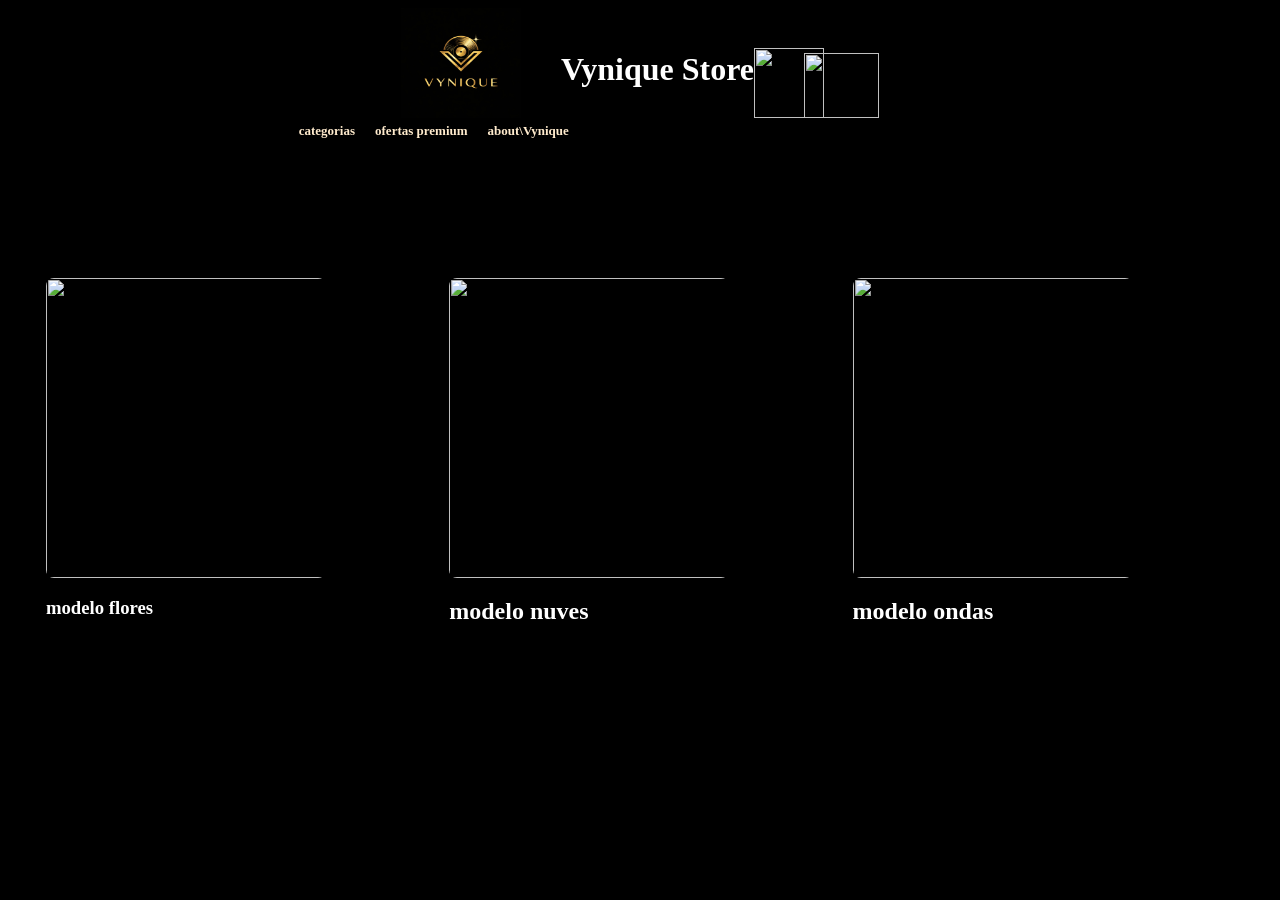
==== index.html @ f6dbe0f1 "site base" ====
<!DOCTYPE html>
<html lang="pt-BR">
<head>
    <meta charset="UTF-8">
    <meta name="viewport" content="width=device-width, initial-scale=1.0">
    <title>Vynique WebStore</title>
    <link rel="stylesheet" href="styles.css">
    <link rel="icon" type="image/png" href="C:\Users\user\Documents\Vknishop\img\favicon.png">
</head>
<body>
    <div class="container-superior">
        
        <img src="img\Vynique-logo.jpeg" alt="" id="Vynique-logo" width="120" height="110">

        <h1 id="titulo1"> Vynique Store</h1>
    
        <img src="C:\Users\user\Documents\Vknishop\img\simbolo-carrinho.png" alt="" id="simbolo-carrinho" width="70" height="70">

        <img src="C:\Users\user\Documents\Vknishop\img\simbolo-user.png" alt="" id="simbolo-user" width="75" height="65">
    </div>

    <div class="links-superiores">
        <h3 id="categorias">categorias</h3>
        <h3 id="ofertas">ofertas premium</h3>
        <h3 id="about">about\Vynique</h3>
    </div>
    
    <div class="container-inferior">

        <div class="bloco">
            <img src="C:\Users\user\Documents\Vknishop\img\vinil-flores.jpeg" id="vinil-flores" alt="">
            <h3 class="escritos">modelo flores</h3>
        </div>

        <div class="bloco">
            <img src="C:\Users\user\Documents\Vknishop\img\vinil-nuvens-sobre-a-lua.jpeg" id="vinil-nuvens-sobre-a-lua" alt="">
            <h2 class="escritos">modelo nuves</h2>
        </div>

        <div class="bloco">
            <img src="C:\Users\user\Documents\Vknishop\img\vinil-ondas-escuras.jpeg" id="vinil-ondas-escuras" alt="">
            <h2 class="escritos">modelo ondas</h2>
        </div>
        
    </div>
</body>
</html>
<!--C:\Users\user\Documents\Vknishop\img-->
---- styles.css ----
body {
    background-color: black;
    background-image: url("C:\\Users\\user\\Documents\\Vknishop\\img\\background-site.png");

    background-size: cover;
    background-repeat: no-repeat;
    background-position: center;
    background-attachment: fixed;
}

#categorias, #ofertas, #about {
    margin-top: 20px;
    font-size: small;
    color: blanchedalmond;
    transition: 0.3s ease;
}
#categorias:hover, #ofertas:hover, #about:hover {
    color: gold;
    font-size: large;
}

#vynique-logo, #simbolo-carrinho, #simbolo-user {
    image-rendering: crisp-edges;
}
.container-superior{
    background-color: black;
    display: flex;
    justify-content: center;
    align-items: center;
    height: 110px;
    width: 100%;

    box-shadow: 0 0 50px black;
}
.container-inferior {
    display: flex;
    flex-direction: row;      
    justify-content: center;  
    align-items: center;     
    gap: 10px;                
    
    width: 100%;
    max-width: 1200px;     
    margin-top: 10%;
    margin-left: 3%;
    
}
.container-inferior img {
    width: 100%;              
    max-width: 280px;         
    height: auto;            
    border-radius: 8px;
    transition: .4s ease-in-out;
}
.container-inferior img:hover {
    transform: scale(1.2);
}

.links-superiores {
    display: flex;
    gap: 20px;
    margin-top: -15px; 
    margin-left: 23%;

    font-size: 18px;
    font-family: 'Playfair Display', serif;
}

.bloco {
    display: flex;

    color: white;
    height: 250px;
    width: 40%;
    flex-direction: column;
}

#vinil-flores, #vinil-nuvens-sobre-a-lua, #vinil-ondas-escuras {
    width: 300px;
    height: 300px;
}

.colecao-natural {
    visibility: collapse;
}

#simbolo-carrinho {
    margin-top: -10px;
    align-self: flex-end;
    
    transition: 0.3;
}
#simbolo-user {
    margin-top: -10px;
    margin-left: -20px;
    align-self: flex-end;

    transition: 0.3;
}
#simbolo-user:hover, #simbolo-carrinho:hover {
    transform: translateY(-3px);
}

#titulo1 {
    color: white;
    margin-top: 35px;
    margin-left: 40px;
}

#titulo2 {
    font-style: inherit;
    color: black;
    margin-top: 10%;
    margin-left: 23%;
}
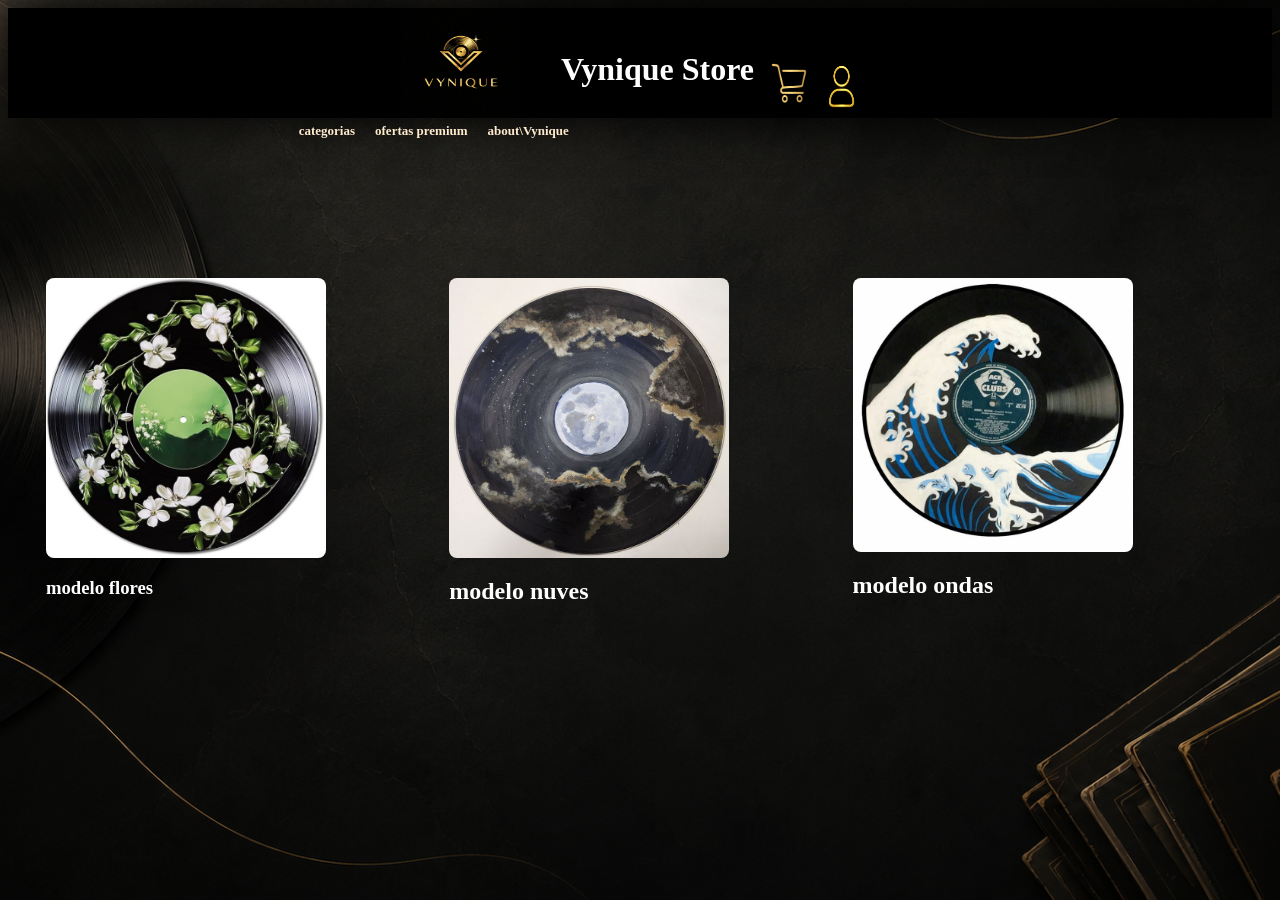
==== commit a595724f: "carregar imgs no git" ====
--- a/index.html
+++ b/index.html
@@ -5,18 +5,18 @@
     <meta name="viewport" content="width=device-width, initial-scale=1.0">
     <title>Vynique WebStore</title>
     <link rel="stylesheet" href="styles.css">
-    <link rel="icon" type="image/png" href="C:\Users\user\Documents\Vknishop\img\favicon.png">
+    <link rel="icon" type="image/png" href="/img/favicon.png">
 </head>
 <body>
     <div class="container-superior">
         
-        <img src="img\Vynique-logo.jpeg" alt="" id="Vynique-logo" width="120" height="110">
+        <img src="/img/Vynique-logo.jpeg" alt="" id="Vynique-logo" width="120" height="110">
 
         <h1 id="titulo1"> Vynique Store</h1>
     
-        <img src="C:\Users\user\Documents\Vknishop\img\simbolo-carrinho.png" alt="" id="simbolo-carrinho" width="70" height="70">
+        <img src="/img/simbolo-carrinho.png" alt="" id="simbolo-carrinho" width="70" height="70">
 
-        <img src="C:\Users\user\Documents\Vknishop\img\simbolo-user.png" alt="" id="simbolo-user" width="75" height="65">
+        <img src="img/simbolo-user.png" alt="" id="simbolo-user" width="75" height="65">
     </div>
 
     <div class="links-superiores">
@@ -28,17 +28,17 @@
     <div class="container-inferior">
 
         <div class="bloco">
-            <img src="C:\Users\user\Documents\Vknishop\img\vinil-flores.jpeg" id="vinil-flores" alt="">
+            <img src="img/vinil-flores.jpeg" id="vinil-flores" alt="">
             <h3 class="escritos">modelo flores</h3>
         </div>
 
         <div class="bloco">
-            <img src="C:\Users\user\Documents\Vknishop\img\vinil-nuvens-sobre-a-lua.jpeg" id="vinil-nuvens-sobre-a-lua" alt="">
+            <img src="img/vinil-nuvens-sobre-a-lua.jpeg" id="vinil-nuvens-sobre-a-lua" alt="">
             <h2 class="escritos">modelo nuves</h2>
         </div>
 
         <div class="bloco">
-            <img src="C:\Users\user\Documents\Vknishop\img\vinil-ondas-escuras.jpeg" id="vinil-ondas-escuras" alt="">
+            <img src="img/vinil-ondas-escuras.jpeg" id="vinil-ondas-escuras" alt="">
             <h2 class="escritos">modelo ondas</h2>
         </div>
         
--- a/styles.css
+++ b/styles.css
@@ -1,6 +1,6 @@
 body {
     background-color: black;
-    background-image: url("C:\\Users\\user\\Documents\\Vknishop\\img\\background-site.png");
+    background-image: url("/img/background-site.png");
 
     background-size: cover;
     background-repeat: no-repeat;
